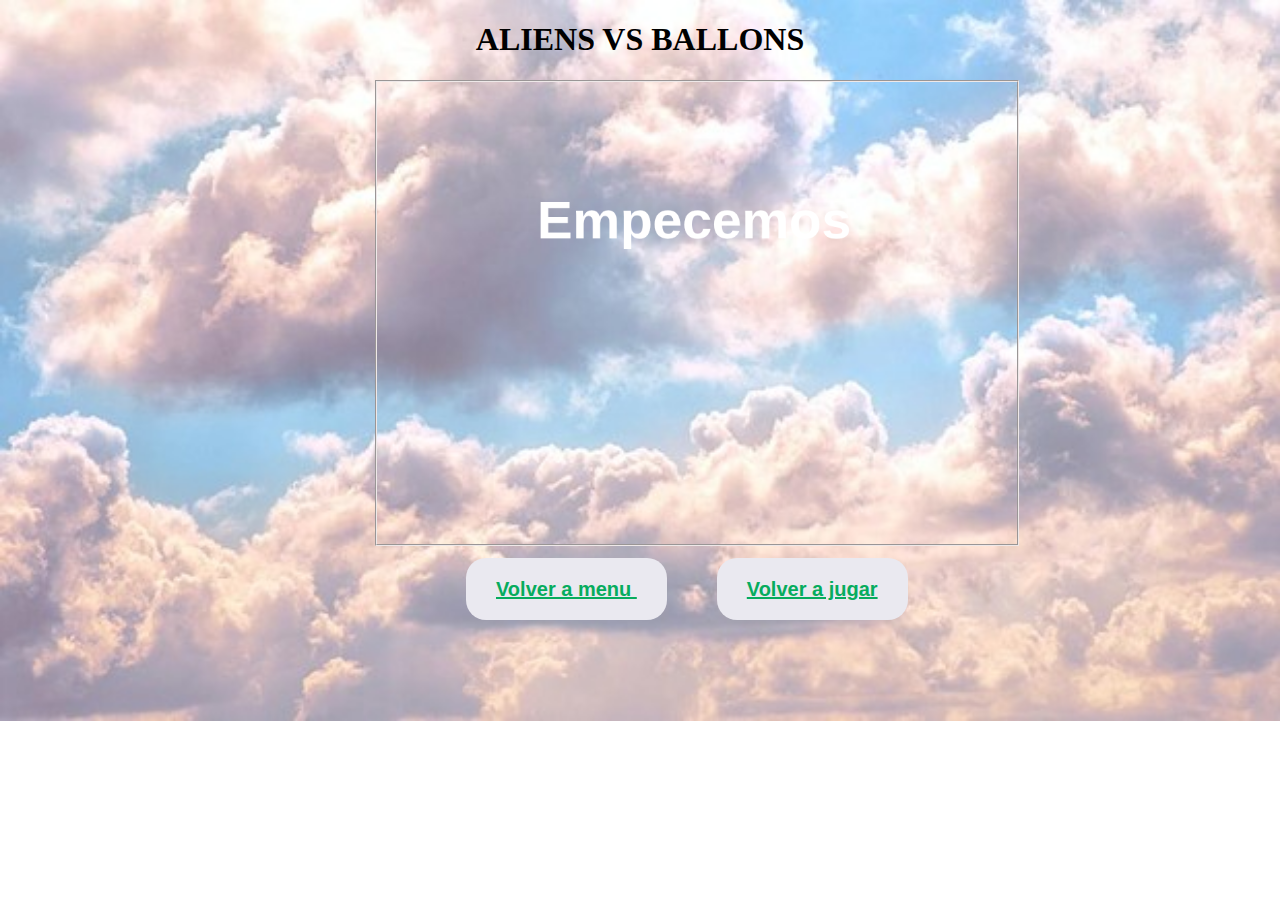
==== juego/juego.html @ aa8440ad "actualizacion" ====
<!doctype html>
<html>

<head>
    <meta charset="UTF-8">
    <title>Jugando Alien vs Balloon</title>
    <link href="assets/css/style.css" rel="stylesheet">
    <script src="funciones.js"></script>

</head>

<body>

    <h1>ALIENS VS BALLONS</h1>
    <canvas id="Canvas" width="900px" height="650px">
        </canvas>

    <a href="front/inicio.html" class="btn btn-success"> Volver a menu </a>

    <a href="juego.html" class="btn btn-success"> Volver a jugar </a>

</body>

</html>
---- juego/assets/css/style.css ----
body {
            background-image: url("../../imagenes/nun.jpg");
            background-repeat: no-repeat;
            background-size: cover;
        }
        
        a {
            font-family: 'Lucida Sans', 'Lucida Sans Regular', 'Lucida Grande', 'Lucida Sans Unicode', Geneva, Verdana, sans-serif;
            padding: 20px 30px;
            background-color: rgb(234, 233, 240);
            font-size: 20px;
            font-weight: 600;
            color: rgb(6, 172, 94);
            margin-left: 50px;
            font-weight: bold;
            border-radius: 20px;
            bottom: -50px;
            position: relative;
            left: -240px;
        }
        
        #Canvas {
            width: 640px;
            margin: 0 auto;
            position: sticky;
            left: 375px;
            background-color: transparent;
            border: groove 2px rgb(238, 232, 232);
        }
        
        h1 {
            text-align: center;
        }
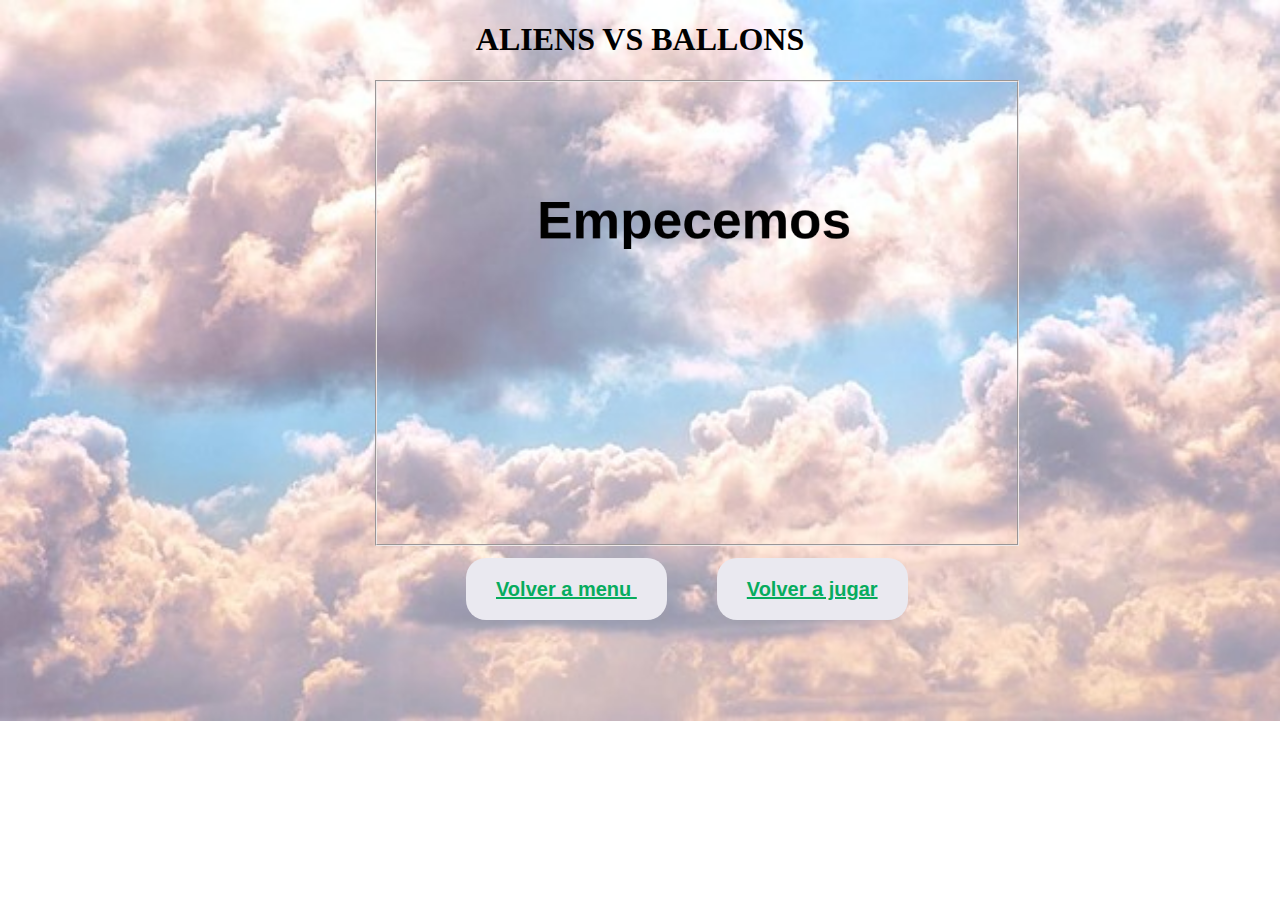
==== commit 7f85aea0: "actualizacion" ====
--- a/juego/juego.html
+++ b/juego/juego.html
@@ -15,6 +15,9 @@
     <canvas id="Canvas" width="900px" height="650px">
         </canvas>
 
+
+
+
     <a href="front/inicio.html" class="btn btn-success"> Volver a menu </a>
 
     <a href="juego.html" class="btn btn-success"> Volver a jugar </a>
--- a/juego/assets/css/style.css
+++ b/juego/assets/css/style.css
@@ -30,4 +30,8 @@
         
         h1 {
             text-align: center;
+        }
+        
+        button {
+            background-color: transparent;
         }